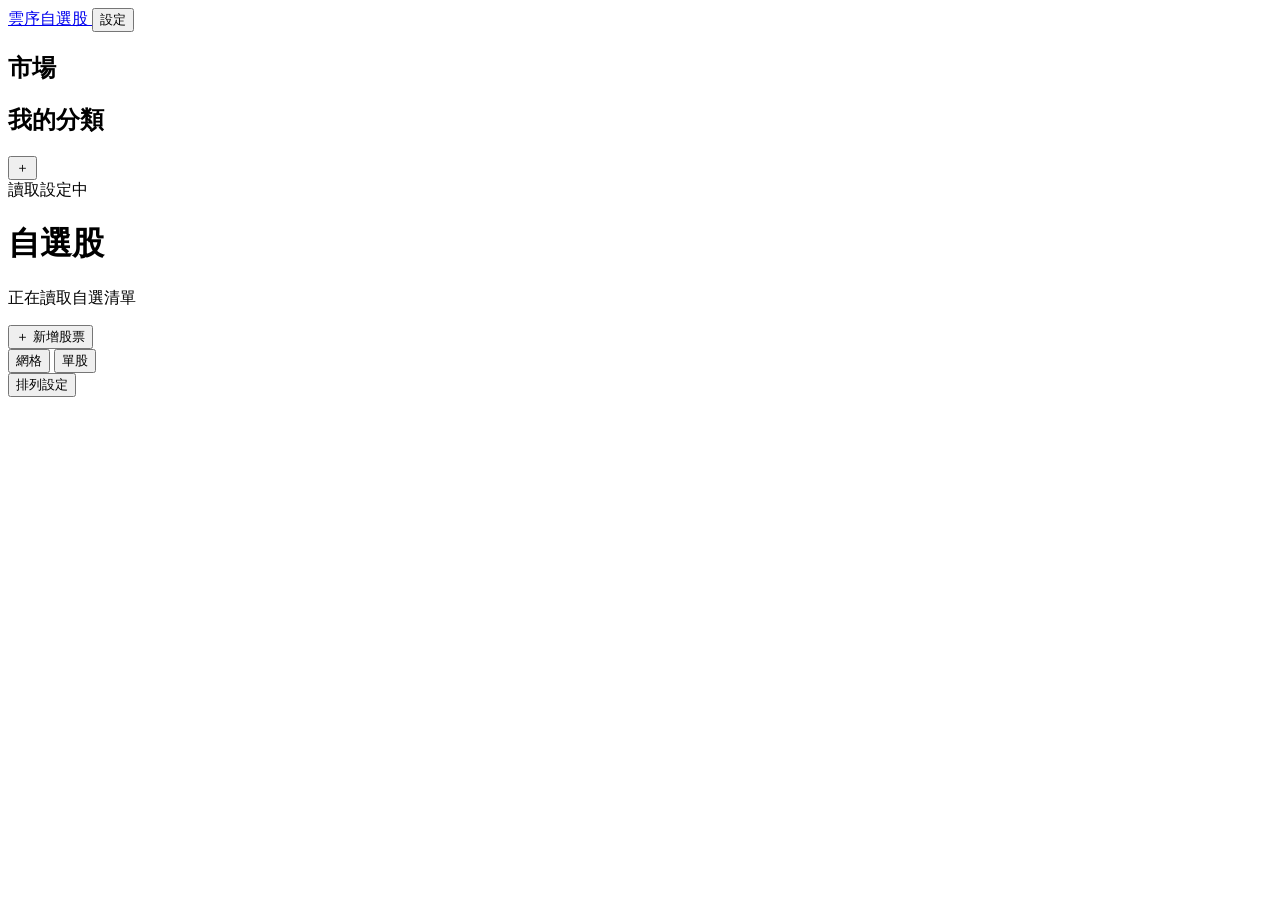
==== static/index.html @ 4f6603e5 "讓使用者能在區域網路集中追蹤台美股 根因 (Root cause): 原本的專案只有說明與授權，缺少可在樹莓派使用的自選股看板， 無法集中管理台美股清單、分類及歷史收盤價。  解法 (Solution" ====
<!doctype html>
<html lang="zh-Hant-TW">
<head>
  <meta charset="utf-8">
  <meta name="viewport" content="width=device-width, initial-scale=1">
  <title>雲序｜自選股</title>
  <link rel="stylesheet" href="/style.css">
  <script src="/app.js" defer></script>
</head>
<body>
  <header class="topbar">
    <a class="brand" href="/" aria-label="雲序自選股首頁">
      <span class="brand-mark" aria-hidden="true"><i></i><i></i><i></i></span>
      <span>雲序<span class="brand-divider"></span><span class="brand-subtitle">自選股</span></span>
    </a>
    <button class="button button-quiet" id="open-settings" type="button">設定</button>
  </header>
  <div class="workspace">
    <aside class="sidebar" aria-label="篩選自選股">
      <div class="filter-section">
        <h2>市場</h2>
        <div class="filters" id="market-filters" role="group" aria-label="市場"></div>
      </div>
      <div class="filter-section">
        <div class="sidebar-heading">
          <h2>我的分類</h2>
          <button class="icon-button" id="open-category" type="button" aria-label="管理分類" title="管理分類">＋</button>
        </div>
        <div class="filters" id="category-filters" role="group" aria-label="我的分類"></div>
      </div>
      <div class="sidebar-footer"><span id="sync-dot" class="status-dot"></span><span id="sync-status">讀取設定中</span></div>
    </aside>
    <main class="content">
      <div class="page-heading">
        <div>
          <h1>自選股</h1>
          <p id="view-summary" class="summary" aria-live="polite">正在讀取自選清單</p>
        </div>
        <button class="button button-primary" id="open-stock" type="button"><span aria-hidden="true">＋</span> 新增股票</button>
      </div>
      <p class="notice" id="us-notice" hidden>尚未設定美股行情來源，仍可搜尋並加入美股。</p>
      <div class="board-heading" aria-label="顯示方式">
        <div class="view-controls" role="group" aria-label="檢視方式">
          <button id="grid-view" aria-pressed="true" type="button">網格</button>
          <button id="focus-view" aria-pressed="false" type="button">單股</button>
        </div>
        <label class="focus-picker" id="focus-picker" hidden>股票 <select id="focused-stock"></select></label>
        <button class="button button-quiet layout-button" id="open-layout" type="button">排列設定</button>
      </div>
      <p class="notice" id="page-error" role="alert" hidden></p>
      <p class="sr-only" id="announcement" role="status" aria-live="polite"></p>
      <div id="board" class="board" aria-label="自選股行情"></div>
      <nav class="pagination" id="pagination" aria-label="自選股頁碼" hidden>
        <button class="button button-quiet" id="previous" type="button">上一頁</button>
        <span id="page-number"></span>
        <button class="button button-quiet" id="next" type="button">下一頁</button>
      </nav>
    </main>
  </div>
  <dialog id="stock-dialog" aria-labelledby="stock-title">
    <form id="stock-form">
      <div class="dialog-heading">
        <h2 id="stock-title">新增股票</h2>
        <button class="icon-button" data-close type="button" aria-label="關閉">×</button>
      </div>
      <label class="field">
        <span>市場</span>
        <select id="search-market">
          <option value="">所有市場</option>
          <option value="TWSE">台股上市</option>
          <option value="TPEX">台股上櫃</option>
          <option value="US">美股</option>
        </select>
      </label>
      <label class="field" for="stock-search">代碼或公司名稱</label>
      <input id="stock-search" placeholder="例如 233、台積或 Apple" autocomplete="off" role="combobox" aria-autocomplete="list" aria-controls="search-results" aria-expanded="false" maxlength="80">
      <p id="search-status" class="field-status" role="status">輸入代碼或公司名稱來搜尋</p>
      <ul class="search-results" id="search-results" role="listbox" aria-label="股票搜尋結果" hidden></ul>
      <label class="field">
        <span>分類</span>
        <select id="stock-category"></select>
      </label>
      <p class="notice form-error" role="alert" hidden></p>
      <footer class="dialog-actions">
        <button class="button button-quiet" data-close type="button">取消</button>
        <button class="button button-primary" id="submit-stock" type="submit" disabled>加入自選</button>
      </footer>
    </form>
  </dialog>
  <dialog id="category-dialog" aria-labelledby="category-title">
    <form id="category-form">
      <div class="dialog-heading">
        <h2 id="category-title">管理分類</h2>
        <button class="icon-button" data-close type="button" aria-label="關閉">×</button>
      </div>
      <label class="field">
        <span>新分類名稱</span>
        <input id="new-category" placeholder="例如 半導體" maxlength="40" autocomplete="off" required>
      </label>
      <button class="button button-primary" type="submit">新增分類</button>
      <div id="manage-categories" class="category-list"></div>
      <p class="notice form-error" role="alert" hidden></p>
    </form>
  </dialog>
  <dialog id="settings-dialog" aria-labelledby="settings-title">
    <form id="settings-form">
      <div class="dialog-heading">
        <h2 id="settings-title">設定</h2>
        <button class="icon-button" data-close type="button" aria-label="關閉">×</button>
      </div>
      <label class="field">
        <span>歷史收盤價期間</span>
        <select id="history-months">
          <option value="1">1 個月</option>
          <option value="3">3 個月</option>
          <option value="6">6 個月</option>
          <option value="12">12 個月</option>
          <option value="24">24 個月</option>
        </select>
      </label>
      <div class="field-columns">
        <label class="field"><span>每頁行數</span><select id="layout-rows"></select></label>
        <label class="field"><span>每行列數</span><select id="layout-columns"></select></label>
      </div>
      <p class="field-status">螢幕較窄時，網格會自動減少每行列數。</p>
      <label class="check-field">
        <input id="background-fetch" type="checkbox">
        <span>背景更新歷史行情</span>
      </label>
      <p class="notice form-error" role="alert" hidden></p>
      <footer class="dialog-actions">
        <button class="button button-quiet" data-close type="button">取消</button>
        <button class="button button-primary" type="submit">儲存設定</button>
      </footer>
    </form>
  </dialog>
</body>
</html>
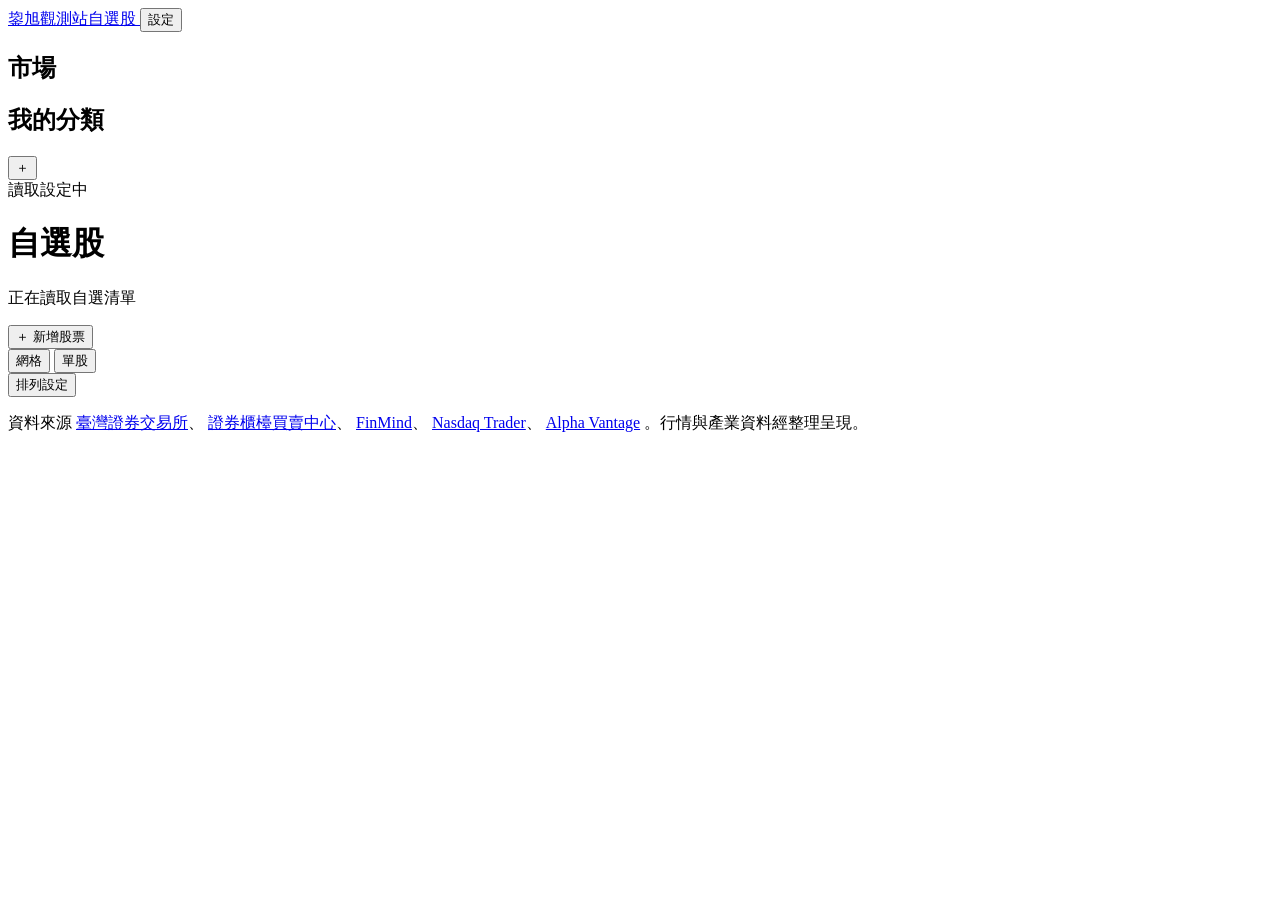
==== commit 946cb5e8: "讓自選股具備完整的單股技術分析 根因 (Root cause): 原先單股頁以收盤折線為主，缺少開高低收、成交量與週期指標。 原本的台股歷史查詢路徑也缺少可確認的自動取用授權。  解法 (Soluti" ====
--- a/static/index.html
+++ b/static/index.html
@@ -3,15 +3,17 @@
 <head>
   <meta charset="utf-8">
   <meta name="viewport" content="width=device-width, initial-scale=1">
-  <title>雲序｜自選股</title>
+  <title>鋆旭觀測站</title>
   <link rel="stylesheet" href="/style.css">
+  <script src="/indicators.js" defer></script>
+  <script src="/technical.js" defer></script>
   <script src="/app.js" defer></script>
 </head>
 <body>
   <header class="topbar">
-    <a class="brand" href="/" aria-label="雲序自選股首頁">
+    <a class="brand" href="/" aria-label="鋆旭觀測站首頁">
       <span class="brand-mark" aria-hidden="true"><i></i><i></i><i></i></span>
-      <span>雲序<span class="brand-divider"></span><span class="brand-subtitle">自選股</span></span>
+      <span>鋆旭觀測站<span class="brand-divider"></span><span class="brand-subtitle">自選股</span></span>
     </a>
     <button class="button button-quiet" id="open-settings" type="button">設定</button>
   </header>
@@ -55,6 +57,15 @@
         <span id="page-number"></span>
         <button class="button button-quiet" id="next" type="button">下一頁</button>
       </nav>
+      <footer class="data-sources">
+        資料來源
+        <a href="https://openapi.twse.com.tw/">臺灣證券交易所</a>、
+        <a href="https://www.tpex.org.tw/openapi/">證券櫃檯買賣中心</a>、
+        <a href="https://finmind.github.io/tutor/TaiwanMarket/Technical/">FinMind</a>、
+        <a href="https://www.nasdaqtrader.com/trader.aspx?id=symbollookup">Nasdaq Trader</a>、
+        <a href="https://www.alphavantage.co/documentation/#daily">Alpha Vantage</a>
+        <span>。行情與產業資料經整理呈現。</span>
+      </footer>
     </main>
   </div>
   <dialog id="stock-dialog" aria-labelledby="stock-title">
@@ -125,7 +136,7 @@
       <p class="field-status">螢幕較窄時，網格會自動減少每行列數。</p>
       <label class="check-field">
         <input id="background-fetch" type="checkbox">
-        <span>背景更新歷史行情</span>
+        <span>背景更新行情</span>
       </label>
       <p class="notice form-error" role="alert" hidden></p>
       <footer class="dialog-actions">
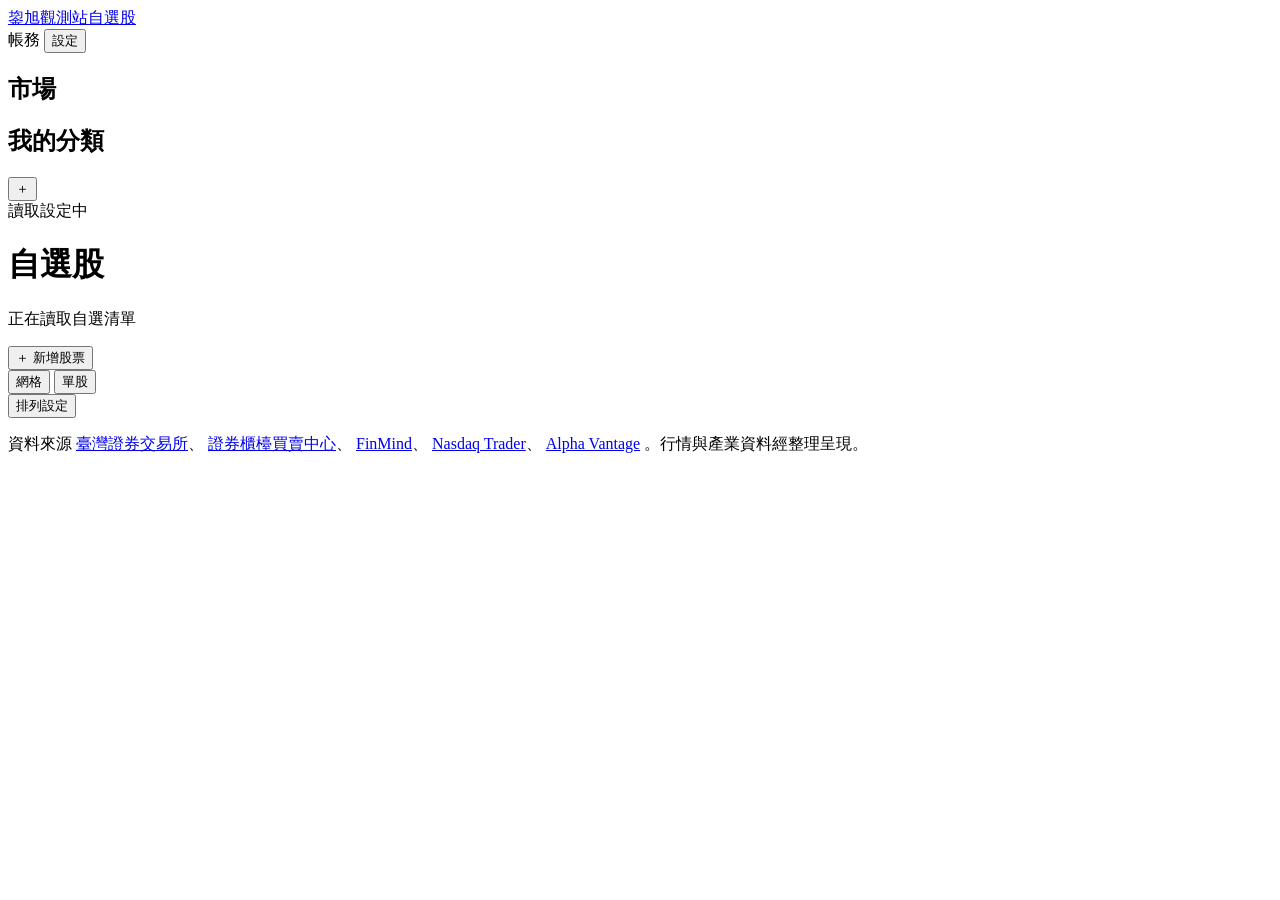
==== commit cd13022f: "讓觀測站可私下查帳並分開檢視單股行情與歷史 根因 (Root cause): 區網看板缺少可安全查看證券庫存、未實現損益和交割餘額的入口。 單股預設直接開歷史線圖，盯盤時無法沿用網格的當日行情畫面。 " ====
--- a/static/index.html
+++ b/static/index.html
@@ -7,6 +7,7 @@
   <link rel="stylesheet" href="/style.css">
   <script src="/indicators.js" defer></script>
   <script src="/technical.js" defer></script>
+  <script src="/intraday.js" defer></script>
   <script src="/app.js" defer></script>
 </head>
 <body>
@@ -15,7 +16,11 @@
       <span class="brand-mark" aria-hidden="true"><i></i><i></i><i></i></span>
       <span>鋆旭觀測站<span class="brand-divider"></span><span class="brand-subtitle">自選股</span></span>
     </a>
-    <button class="button button-quiet" id="open-settings" type="button">設定</button>
+    <nav aria-label="觀測站功能">
+      <a class="button button-quiet" href="http://127.0.0.1:8094/accounting"
+         style="display:inline-flex;align-items:center;color:inherit;text-decoration:none">帳務</a>
+      <button class="button button-quiet" id="open-settings" type="button">設定</button>
+    </nav>
   </header>
   <div class="workspace">
     <aside class="sidebar" aria-label="篩選自選股">
@@ -49,6 +54,11 @@
         <label class="focus-picker" id="focus-picker" hidden>股票 <select id="focused-stock"></select></label>
         <button class="button button-quiet layout-button" id="open-layout" type="button">排列設定</button>
       </div>
+      <div id="focus-detail-controls" class="view-controls focus-detail-controls" role="group" aria-label="單股資訊" hidden>
+        <button id="focus-quote" aria-pressed="true" type="button">當日行情</button>
+        <button id="focus-technical" aria-pressed="false" type="button">技術線圖</button>
+      </div>
+      <p class="intraday-notice" id="intraday-notice" hidden></p>
       <p class="notice" id="page-error" role="alert" hidden></p>
       <p class="sr-only" id="announcement" role="status" aria-live="polite"></p>
       <div id="board" class="board" aria-label="自選股行情"></div>
@@ -127,6 +137,7 @@
           <option value="6">6 個月</option>
           <option value="12">12 個月</option>
           <option value="24">24 個月</option>
+          <option value="0">全部可用歷史資料</option>
         </select>
       </label>
       <div class="field-columns">
